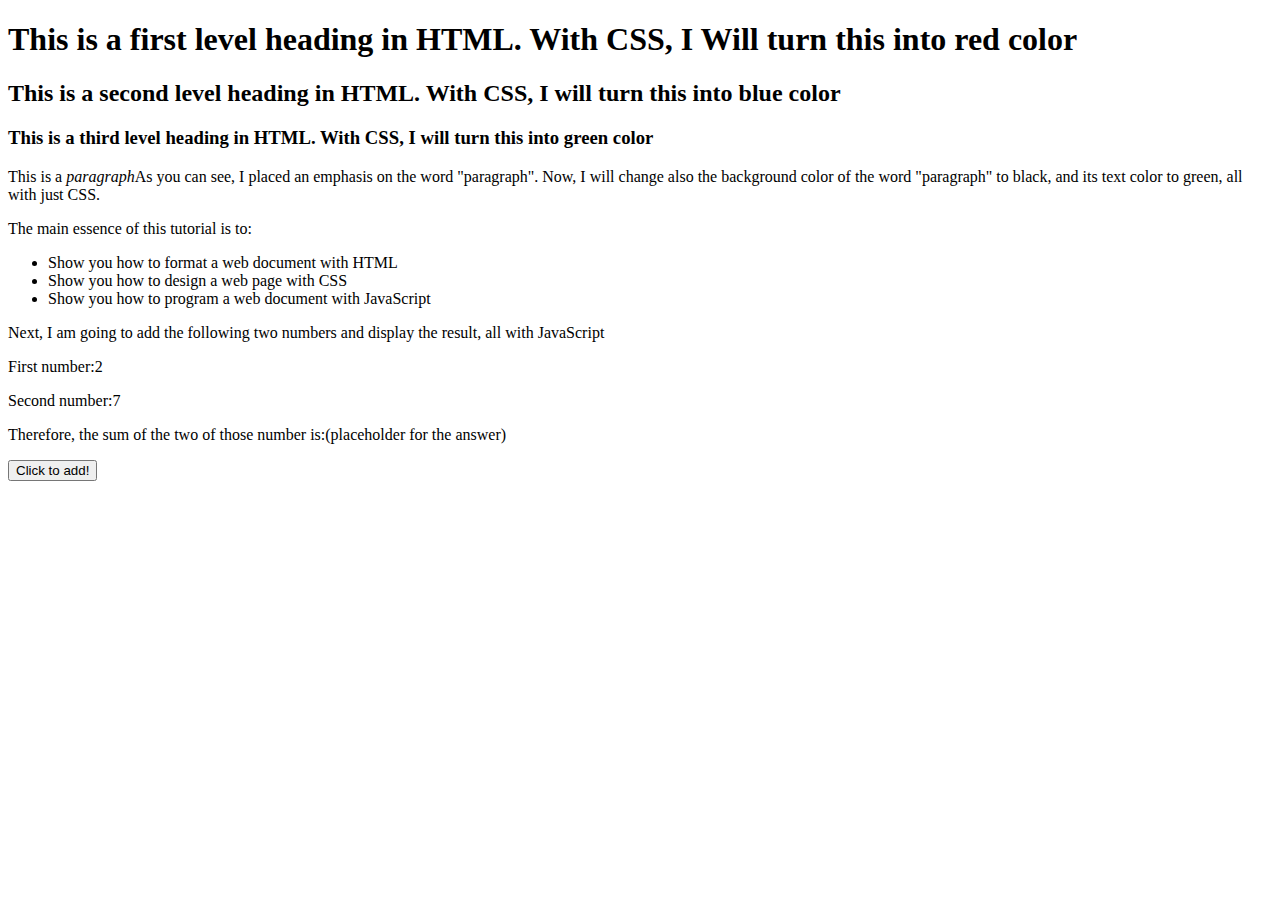
==== index.html @ fef6a101 "Add index.html" ====
<!DOCTYPE html>
<html lang="en">
<head>
    <meta name="viewport" content="width=deviece-width, initial-scale=1.0">
    <meta http-equiv="X-UA-Compatible" content="ie=edge">
    <link rel="stylesheet" href="./styles.css">
    <title>Document</title>
</head>    
<body>
    <h1>This is a first level heading in HTML. With CSS, I Will turn this into red color</h1>
    <h2>This is a second level heading in HTML. With CSS, I will turn this into blue color</h2>
    <h3>This is a third level heading in HTML. With CSS, I will turn this into green color</h3>
    <p>This is a <em>paragraph</em>As you can see, I placed an emphasis on the word "paragraph". Now, I will change also the background color of the word "paragraph" to black, and its text color to green, all with just CSS.</p>
    <p>The main essence of this tutorial is to:</p>
      <ul>
         <li>Show you how to format a web document with HTML</li>
         <li>Show you how to design a web page with CSS</li>
         <li>Show you how to program a web document with JavaScript</li>
      </ul>
    <p>Next, I am going to add the following two numbers and display the result, all with JavaScript</p>
      <p>First number:<span id= "firstNum">2</span><br></p>
      <p>Second number:<span id= "secondNum">7</span></p>
      <p>Therefore, the sum of the two of those number is:<span id="answer">(placeholder for the answer)</span></p>
      <input type="button" id="sumButton" value="Click to add!">
</body>
</html>
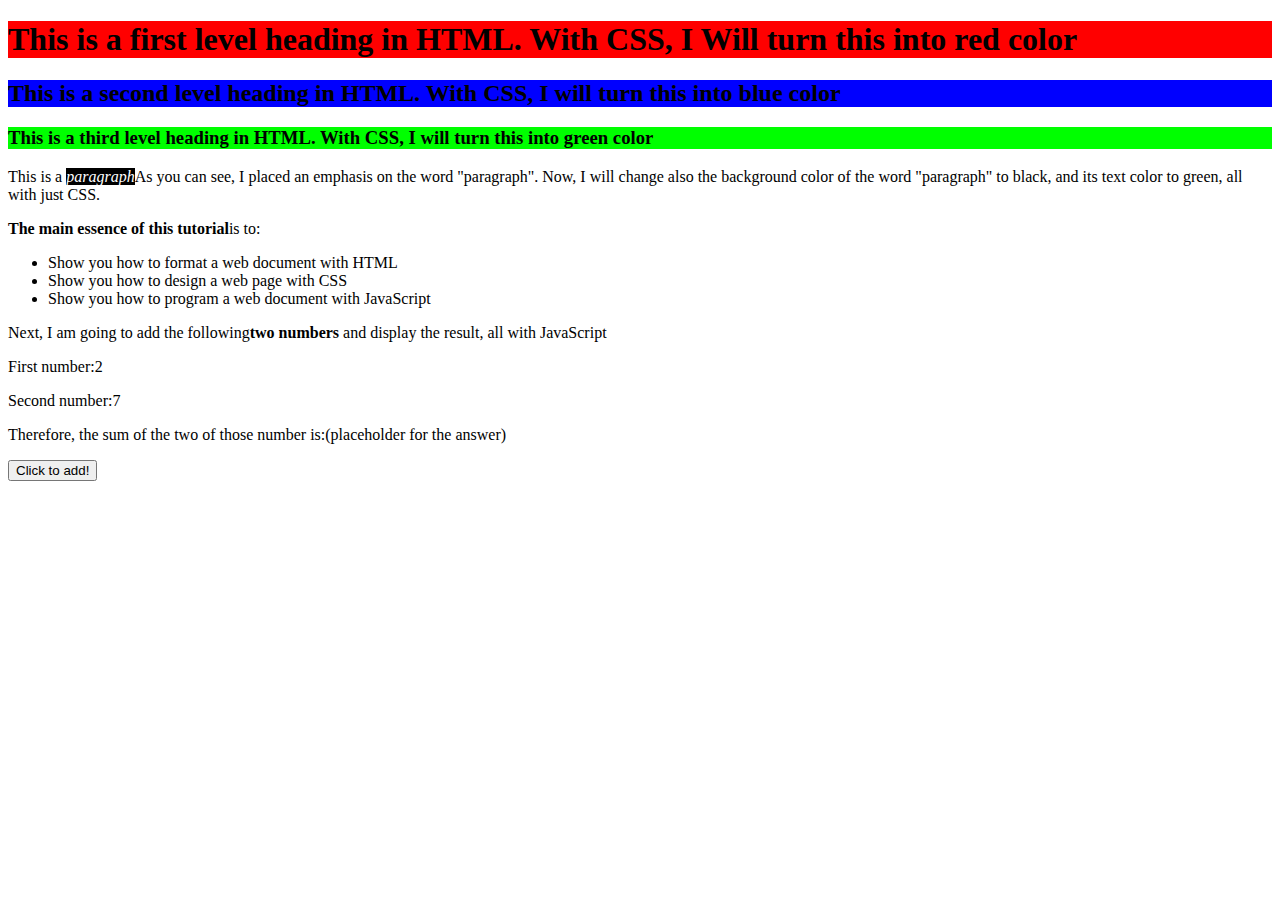
==== commit 6761bb6f: "Editing the <strong> elements to make text bold. It can make users easily to use my website." ====
--- a/index.html
+++ b/index.html
@@ -11,13 +11,13 @@
     <h2>This is a second level heading in HTML. With CSS, I will turn this into blue color</h2>
     <h3>This is a third level heading in HTML. With CSS, I will turn this into green color</h3>
     <p>This is a <em>paragraph</em>As you can see, I placed an emphasis on the word "paragraph". Now, I will change also the background color of the word "paragraph" to black, and its text color to green, all with just CSS.</p>
-    <p>The main essence of this tutorial is to:</p>
+    <p><strong>The main essence of this tutorial</strong>is to:</p>
       <ul>
          <li>Show you how to format a web document with HTML</li>
          <li>Show you how to design a web page with CSS</li>
          <li>Show you how to program a web document with JavaScript</li>
       </ul>
-    <p>Next, I am going to add the following two numbers and display the result, all with JavaScript</p>
+    <p>Next, I am going to add the following<strong>two numbers</strong> and display the result, all with JavaScript</p>
       <p>First number:<span id= "firstNum">2</span><br></p>
       <p>Second number:<span id= "secondNum">7</span></p>
       <p>Therefore, the sum of the two of those number is:<span id="answer">(placeholder for the answer)</span></p>
--- a/styles.css
+++ b/styles.css
@@ -0,0 +1,14 @@
+h1{
+    background-color: #ff0000;
+}
+h2{
+    background-color: #0000FF; 
+}
+h3{
+    background-color: #00FF00;
+}
+
+em{
+    background-color: #000000;
+    color: #ffffff;
+}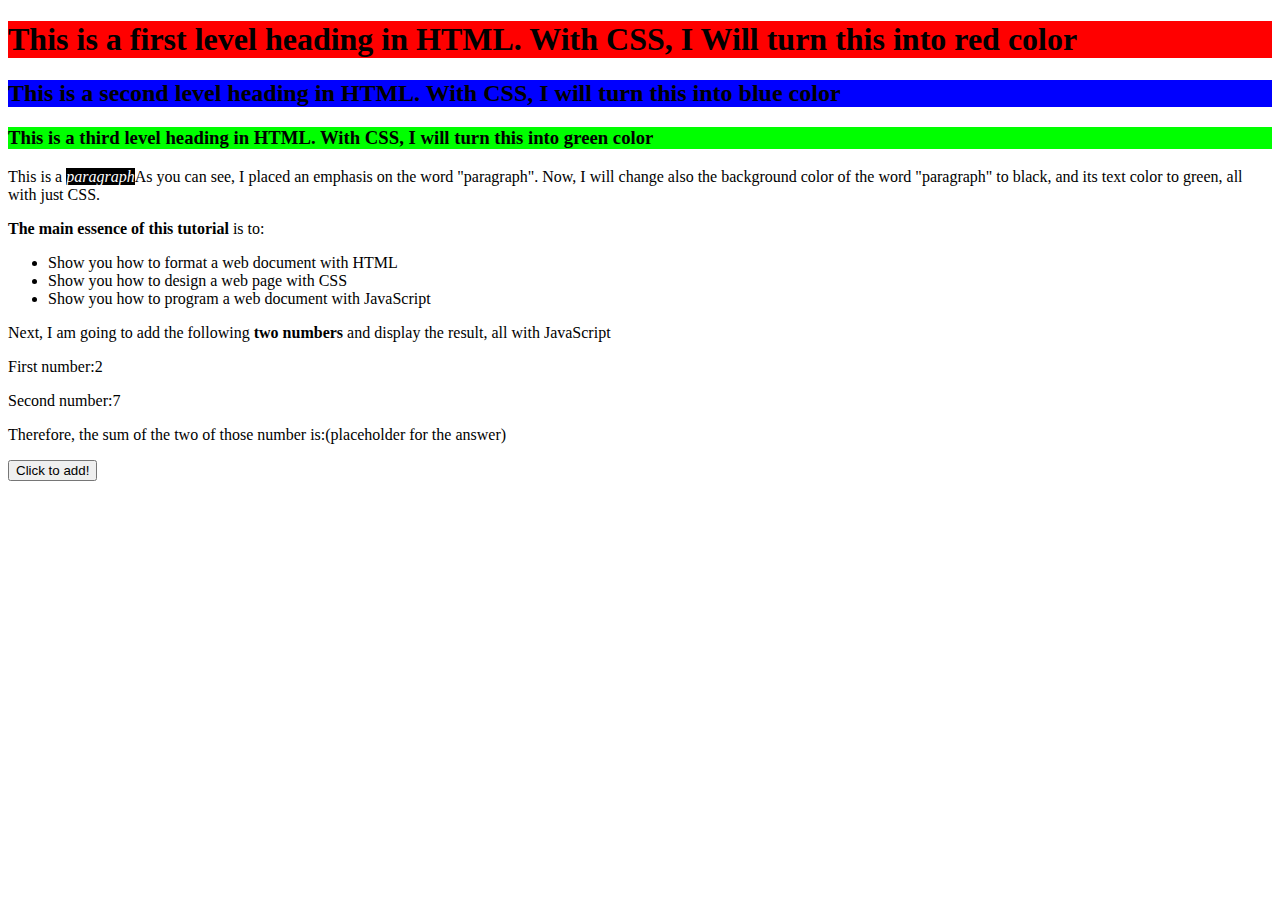
==== commit 9af4cef9: "Describing the relationships of elements" ====
--- a/index.html
+++ b/index.html
@@ -11,13 +11,13 @@
     <h2>This is a second level heading in HTML. With CSS, I will turn this into blue color</h2>
     <h3>This is a third level heading in HTML. With CSS, I will turn this into green color</h3>
     <p>This is a <em>paragraph</em>As you can see, I placed an emphasis on the word "paragraph". Now, I will change also the background color of the word "paragraph" to black, and its text color to green, all with just CSS.</p>
-    <p><strong>The main essence of this tutorial</strong>is to:</p>
+    <p><strong>The main essence of this tutorial</strong> is to:</p>
       <ul>
          <li>Show you how to format a web document with HTML</li>
          <li>Show you how to design a web page with CSS</li>
          <li>Show you how to program a web document with JavaScript</li>
       </ul>
-    <p>Next, I am going to add the following<strong>two numbers</strong> and display the result, all with JavaScript</p>
+    <p>Next, I am going to add the following<strong> two numbers</strong> and display the result, all with JavaScript</p>
       <p>First number:<span id= "firstNum">2</span><br></p>
       <p>Second number:<span id= "secondNum">7</span></p>
       <p>Therefore, the sum of the two of those number is:<span id="answer">(placeholder for the answer)</span></p>
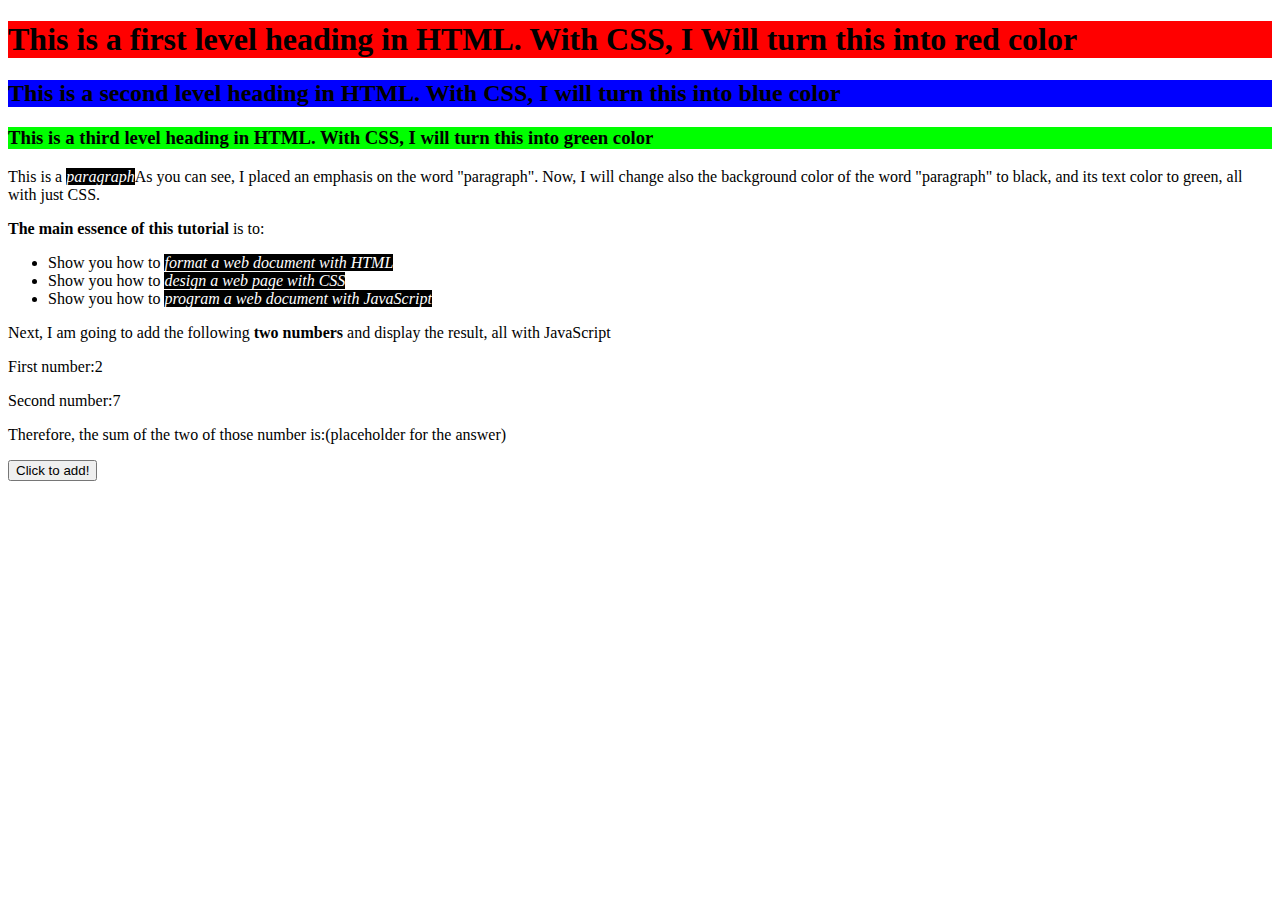
==== commit 6daaaeaa: "Styling the HTML" ====
--- a/index.html
+++ b/index.html
@@ -7,15 +7,15 @@
     <title>Document</title>
 </head>    
 <body>
-    <h1>This is a first level heading in HTML. With CSS, I Will turn this into red color</h1>
-    <h2>This is a second level heading in HTML. With CSS, I will turn this into blue color</h2>
-    <h3>This is a third level heading in HTML. With CSS, I will turn this into green color</h3>
+    <h1>This is a <b>first level heading</b> in HTML. With CSS, I Will turn this into red color</h1>
+    <h2>This is a <b>second level heading</b> in HTML. With CSS, I will turn this into blue color</h2>
+    <h3>This is a <b>third level heading</b> in HTML. With CSS, I will turn this into green color</h3>
     <p>This is a <em>paragraph</em>As you can see, I placed an emphasis on the word "paragraph". Now, I will change also the background color of the word "paragraph" to black, and its text color to green, all with just CSS.</p>
     <p><strong>The main essence of this tutorial</strong> is to:</p>
       <ul>
-         <li>Show you how to format a web document with HTML</li>
-         <li>Show you how to design a web page with CSS</li>
-         <li>Show you how to program a web document with JavaScript</li>
+         <li>Show you how to <em>format a web document with HTML</em></li>
+         <li>Show you how to <em>design a web page with CSS</em></li>
+         <li>Show you how to <em>program a web document with JavaScript</em></li>
       </ul>
     <p>Next, I am going to add the following<strong> two numbers</strong> and display the result, all with JavaScript</p>
       <p>First number:<span id= "firstNum">2</span><br></p>
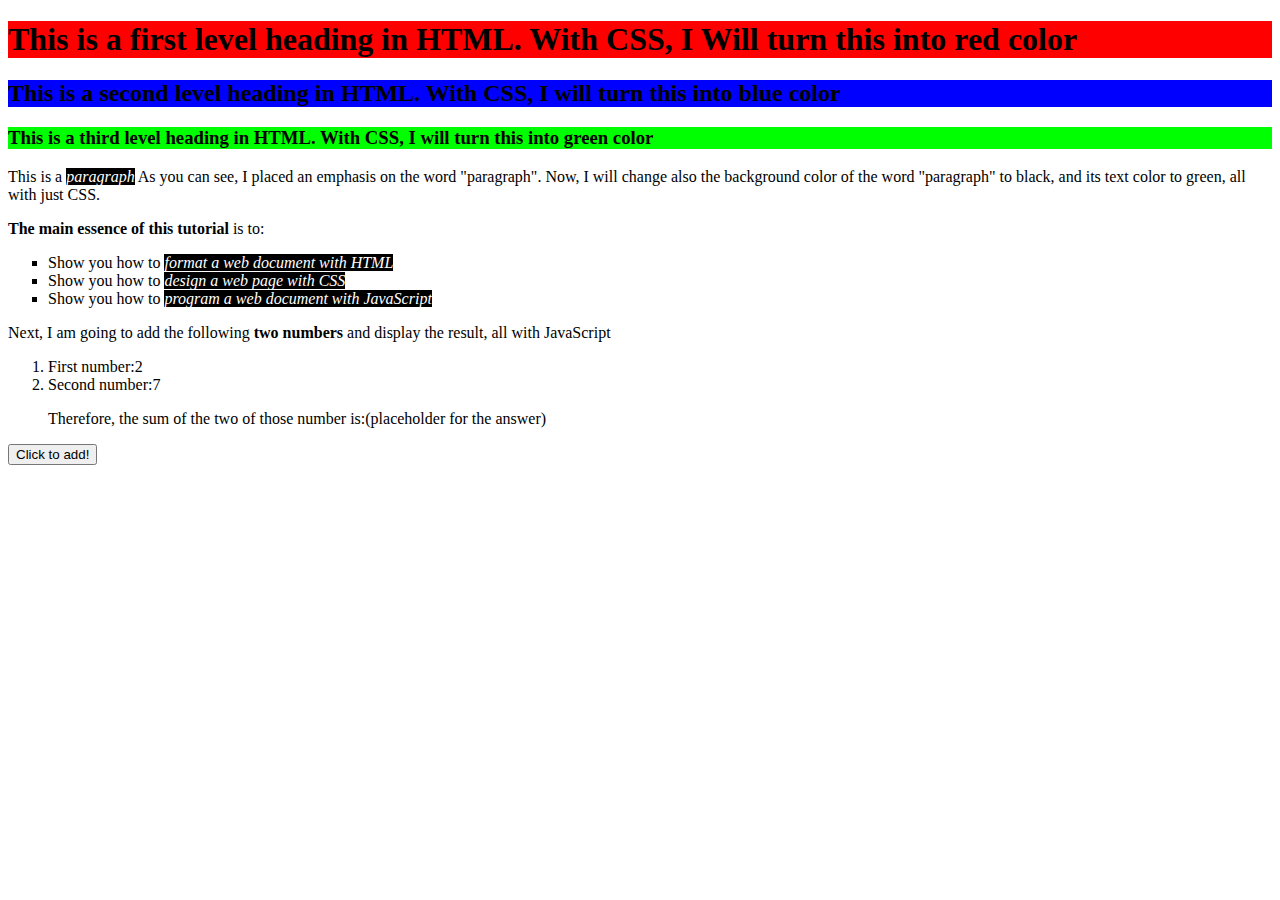
==== commit 1300ce18: "Styling with HTML and CSS" ====
--- a/index.html
+++ b/index.html
@@ -10,7 +10,7 @@
     <h1>This is a <b>first level heading</b> in HTML. With CSS, I Will turn this into red color</h1>
     <h2>This is a <b>second level heading</b> in HTML. With CSS, I will turn this into blue color</h2>
     <h3>This is a <b>third level heading</b> in HTML. With CSS, I will turn this into green color</h3>
-    <p>This is a <em>paragraph</em>As you can see, I placed an emphasis on the word "paragraph". Now, I will change also the background color of the word "paragraph" to black, and its text color to green, all with just CSS.</p>
+    <p>This is a <em>paragraph</em> As you can see, I placed an emphasis on the word "paragraph". Now, I will change also the background color of the word "paragraph" to black, and its text color to green, all with just CSS.</p>
     <p><strong>The main essence of this tutorial</strong> is to:</p>
       <ul>
          <li>Show you how to <em>format a web document with HTML</em></li>
@@ -18,9 +18,11 @@
          <li>Show you how to <em>program a web document with JavaScript</em></li>
       </ul>
     <p>Next, I am going to add the following<strong> two numbers</strong> and display the result, all with JavaScript</p>
-      <p>First number:<span id= "firstNum">2</span><br></p>
-      <p>Second number:<span id= "secondNum">7</span></p>
-      <p>Therefore, the sum of the two of those number is:<span id="answer">(placeholder for the answer)</span></p>
+      <ol>
+         <li>First number:<span id= "firstNum">2</span><br></li>
+         <li>Second number:<span id= "secondNum">7</span></li>
+    <p>Therefore, the sum of the two of those number is:<span id="answer">(placeholder for the answer)</span></p>
+      </ol>
       <input type="button" id="sumButton" value="Click to add!">
 </body>
 </html>--- a/styles.css
+++ b/styles.css
@@ -11,4 +11,9 @@
 em{
     background-color: #000000;
     color: #ffffff;
-}+}
+
+ul {
+    list-style-type: square;
+}
+
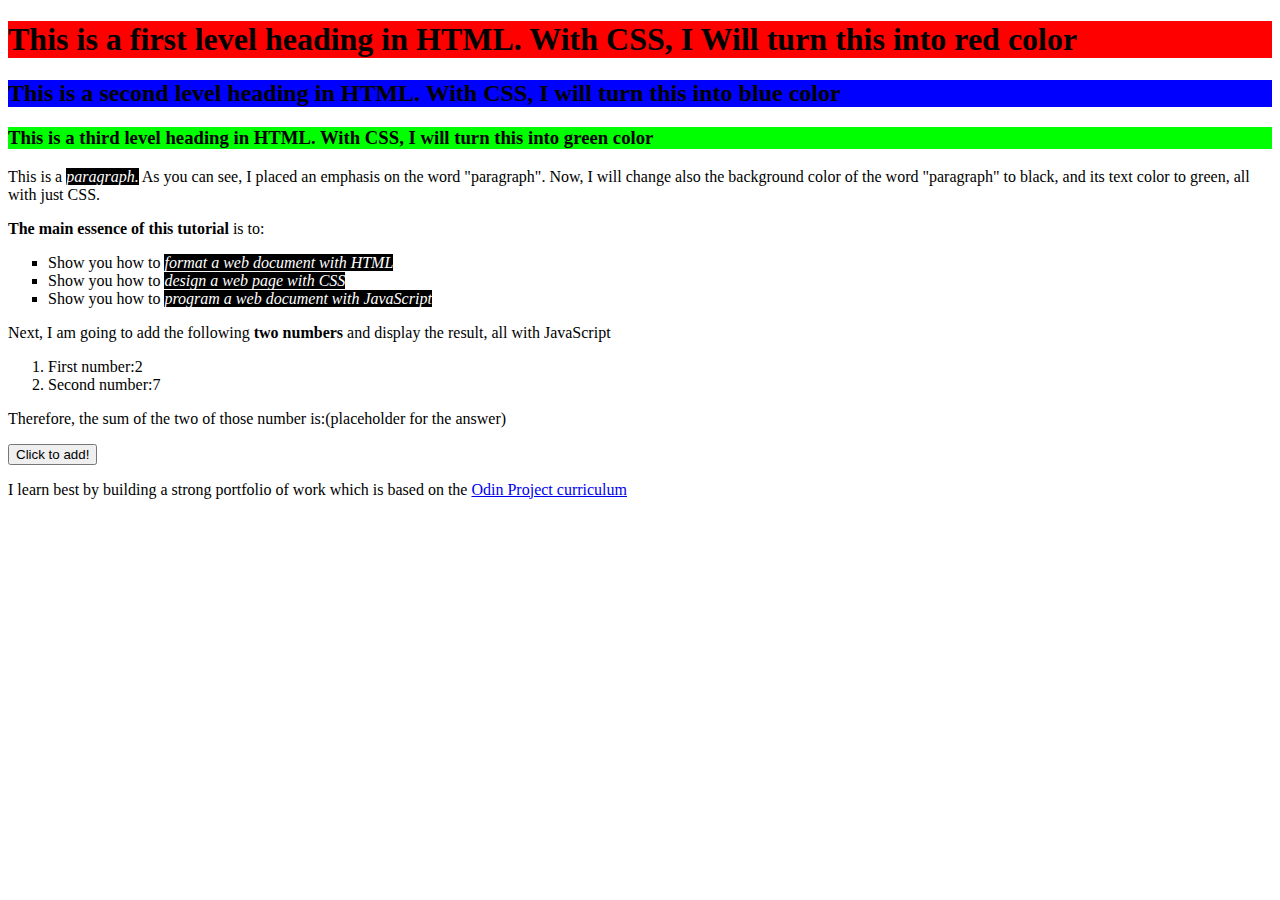
==== commit d71758b1: "Styling with HTML and CSS." ====
--- a/index.html
+++ b/index.html
@@ -10,7 +10,7 @@
     <h1>This is a <b>first level heading</b> in HTML. With CSS, I Will turn this into red color</h1>
     <h2>This is a <b>second level heading</b> in HTML. With CSS, I will turn this into blue color</h2>
     <h3>This is a <b>third level heading</b> in HTML. With CSS, I will turn this into green color</h3>
-    <p>This is a <em>paragraph</em> As you can see, I placed an emphasis on the word "paragraph". Now, I will change also the background color of the word "paragraph" to black, and its text color to green, all with just CSS.</p>
+    <p>This is a <em>paragraph.</em> As you can see, I placed an emphasis on the word "paragraph". Now, I will change also the background color of the word "paragraph" to black, and its text color to green, all with just CSS.</p>
     <p><strong>The main essence of this tutorial</strong> is to:</p>
       <ul>
          <li>Show you how to <em>format a web document with HTML</em></li>
@@ -21,8 +21,9 @@
       <ol>
          <li>First number:<span id= "firstNum">2</span><br></li>
          <li>Second number:<span id= "secondNum">7</span></li>
-    <p>Therefore, the sum of the two of those number is:<span id="answer">(placeholder for the answer)</span></p>
       </ol>
+         <p>Therefore, the sum of the two of those number is:<span id="answer">(placeholder for the answer)</span></p>
       <input type="button" id="sumButton" value="Click to add!">
+    <p>I learn best by building a strong portfolio of work which is based on the <a href="./path.html">Odin Project curriculum</a></p>
 </body>
 </html>